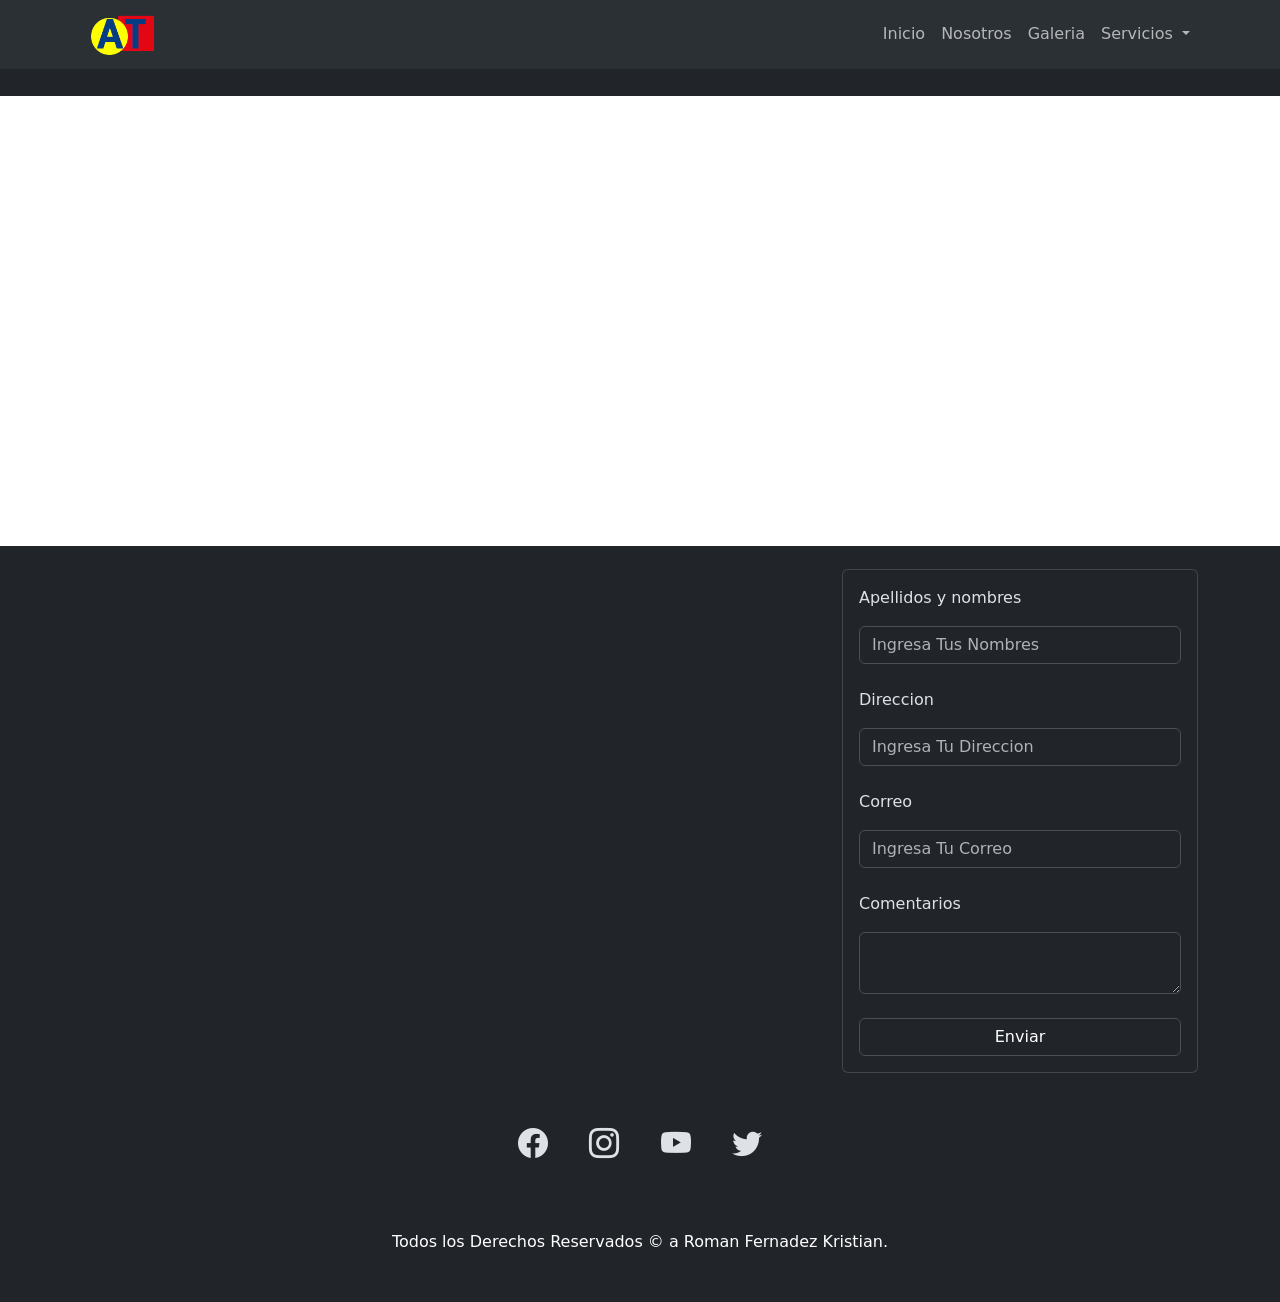
==== contactos.html @ a28e3043 "Add files via upload" ====
<!doctype html>
<html lang="en" data-bs-theme="dark">
    <head>
        <title>Academia Triunfadores</title>
        <!-- Required meta tags -->
        <meta charset="utf-8" />
        <meta name="viewport" content="width=device-width, initial-scale=1" />
        <link rel="stylesheet" href="css/galeria.css">

        <!-- Bootstrap CSS v5.3.8 -->
        <link
            href="https://cdn.jsdelivr.net/npm/bootstrap@5.3.8/dist/css/bootstrap.min.css"
            rel="stylesheet"
            integrity="sha384-sRIl4kxILFvY47J16cr9ZwB07vP4J8+LH7qKQnuqkuIAvNWLzeN8tE5YBujZqJLB"
            crossorigin="anonymous"/>

        <link rel="stylesheet" href="https://cdn.jsdelivr.net/npm/bootstrap-icons@1.13.2/font/bootstrap-icons.min.css">    
    </head>

    <body>
        <nav class="navbar navbar-expand-lg bg-body-tertiary fixed-top">
            <div class="container">
                <a class="navbar-brand" href="#"><img src="img/logo.png" alt="" width="80px"></a>
                <button class="navbar-toggler" type="button" data-bs-toggle="collapse" data-bs-target="#navbarNavDropdown" aria-controls="navbarNavDropdown" aria-expanded="false" aria-label="Toggle navigation">
                <span class="navbar-toggler-icon"></span>
                </button>
                <div class="collapse navbar-collapse d-lg-flex justify-content-end" id="navbarNavDropdown">
                <ul class="navbar-nav">
                    <li class="nav-item">
                    <a class="nav-link " aria-current="page" href="index.html">Inicio</a>
                    </li>
                    <li class="nav-item">
                    <a class="nav-link " href="nosotros.html">Nosotros</a>
                    </li>
                    <li class="nav-item ">
                    <a class="nav-link" href="galeria.html">Galeria</a>
                    </li>
                    <li class="nav-item dropdown">
                    <a class="nav-link dropdown-toggle" href="#" role="button" data-bs-toggle="dropdown" aria-expanded="false">
                        Servicios
                    </a>
                    <ul class="dropdown-menu active">
                        <li><a class="dropdown-item" href="blog.html">Blog</a></li>
                        <li><a class="dropdown-item" href="login.html">Login</a></li>
                        <li><a class="dropdown-item" href="contactos.html">Contactos</a></li>
                    </ul>
                    </li>
                </ul>
                </div>
            </div>
        </nav>

        <div class="mapa mt-5 pt-5">
            <iframe src="https://www.google.com/maps/embed?pb=!1m18!1m12!1m3!1d3902.984152116676!2d-77.06327052410606!3d-11.975598288255659!2m3!1f0!2f0!3f0!3m2!1i1024!2i768!4f13.1!3m3!1m2!1s0x9105ce4a73a749b5%3A0x6d47d4c9d6f27266!2sLas%20Sirenitas!5e0!3m2!1ses-419!2spe!4v1794159761015!5m2!1ses-419!2spe" width="100%" height="450" style="border:0;" allowfullscreen="" loading="lazy" referrerpolicy="strict-origin-when-cross-origin"></iframe>
        </div>
        
        <div class="contactos my-3">
            <div class="container">
                <div class="row">
                    <div class="col-lg-8">                        
                    </div>
                    <div class="col-lg-4">
                        <div class="card">
                            <div class="card-body">
                        <form action="envio.php" method="POST">
                            <p>Apellidos y nombres</p>
                            <input type="text" class="form-control" placeholder="Ingresa Tus Nombres" name="nombres">
                            <br>
                            <p>Direccion</p>
                            <input type="text" class="form-control" placeholder="Ingresa Tu Direccion" name="direction">
                            <br>
                            <p>Correo</p>
                            <input type="email" name="correo" id="" placeholder="Ingresa Tu Correo" class="form-control">
                            <br>
                            <p>Comentarios</p>
                            <textarea name="comentarios" id="" cols="30" class="form-control" ></textarea>
                            <br>
                            <button class="form-control bg-dark text-white">Enviar</button>        
                        </div>
                    </div>       
                </div>
            </div>
        </div>

        </main>

        <div class="social bd-dark py-5">
            <div class="redes txt-white text-center" style="font-size: 30px;">
                <i class="bi bi-facebook m-3"></i>
                <i class="bi bi-instagram m-3"></i>
                <i class="bi bi-youtube m-3"></i>
                <i class="bi bi-twitter m-3"></i>
            </div>
        </div>

        <footer class="bg-dark text-white py-3">
            <div class="container">
                <p class="text-center">Todos los Derechos Reservados &copy; a Roman Fernadez Kristian.</p>
            </div>
        </footer>
        <!-- Bootstrap JavaScript Bundle (includes Popper) -->
        <script
            src="https://cdn.jsdelivr.net/npm/bootstrap@5.3.8/dist/js/bootstrap.bundle.min.js"
            integrity="sha384-FKyoEForCGlyvwx9Hj09JcYn3nv7wiPVlz7YYwJrWVcXK/BmnVDxM+D2scQbITxI"
            crossorigin="anonymous"
        ></script>
        <script src="https://code.jquery.com/jquery-3.7.1.js" integrity="sha256-eKhayi8LEQwp4NKxN+CfCh+3qOVUtJn3QNZ0TciWLP4=" crossorigin="anonymous"></script>
    
        <script>
            /*MOSTRAR GALERIA*/
            $(".img-galeria").click(function(a){
                let img=a.target.src;
                let modelo='<div class="modelo"><img src=" '+img+' " alt="" class="img-modelo"><div class="cerrar">X</div></div>';
            $("body, html").append(modelo);
            
            /*BOTON CERRAR*/
            $(".cerrar").click(function(){
                $(".modelo").remove();
            })

            /*CERRAR CON TECLA ESCAPE*/
            $("body, html").keyup(function(e){
                if(e.which==27){
                    $(".modelo").remove();
                }
            })
        });

            
        </script>
    </body>
</html>
---- css/galeria.css ----
section{
    width: 80%;
    margin: auto;
    display: flex;
    flex-wrap: wrap;
    justify-content: space-between;
}
.img-galeria{
    width: 22%;
    margin-bottom: 10px;
}

/* ESTILOS PARA EL MODELO */
.modelo{
    width: 100%;
    height: 100%;
    position: fixed;
    z-index: 1000000;
    background: rgba(0, 0, 0, 0.5);
    top: 0;
    left: 0;
    display: flex;
    align-content: center;

}
.img-modelo{
    width: 450px;
    display: block;
    margin: auto;
}
.cerrar{
    font-size: 40px;
    color: white;
    cursor: pointer;
}
/* MEDIA QUERIS PARA TABLETS */
@media only screen and (max-width:980px){
    section{
        width: 90%;
    }
    .img-galeria{
        width: 45%;
    }
}

/* MEDIA QUERIS PARA CELULARES */
@media only screen and (max-width:480px){
    section{
        width: 98%;
    }
    .img-galeria{
        width: 100%;
    }
}
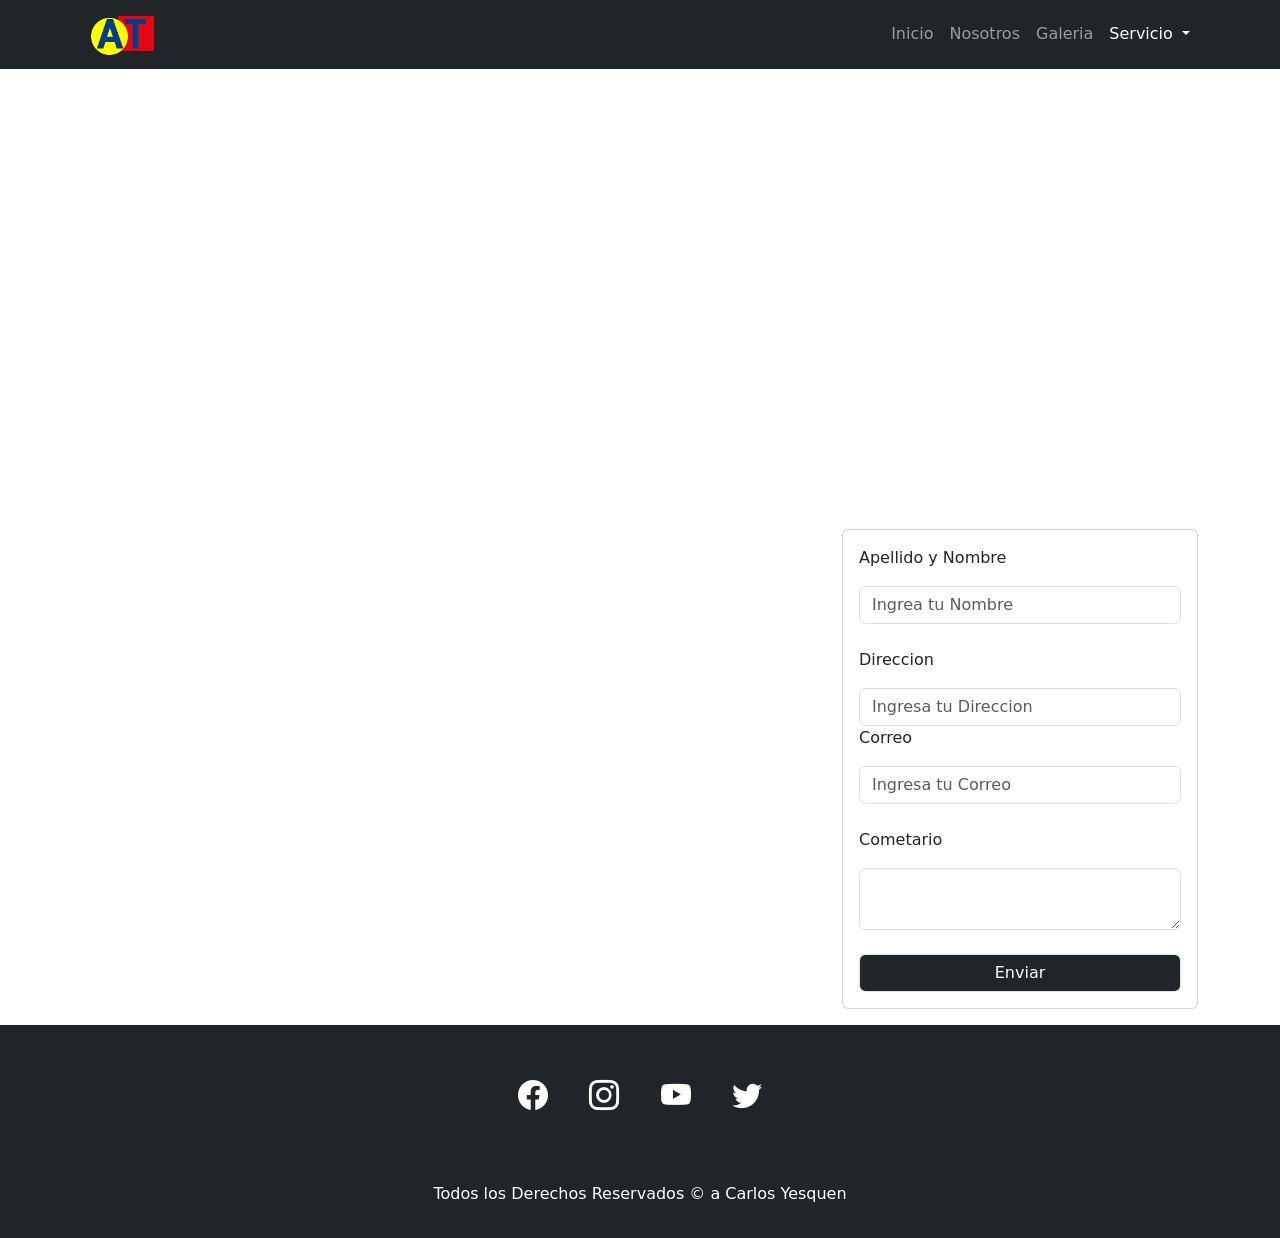
==== commit a3110579: "Update contactos.html" ====
--- a/contactos.html
+++ b/contactos.html
@@ -1,5 +1,5 @@
 <!doctype html>
-<html lang="en" data-bs-theme="dark">
+<html lang="en" data-bs-theme="light">
     <head>
         <title>Academia Triunfadores</title>
         <!-- Required meta tags -->
@@ -11,122 +11,121 @@
         <link
             href="https://cdn.jsdelivr.net/npm/bootstrap@5.3.8/dist/css/bootstrap.min.css"
             rel="stylesheet"
-            integrity="sha384-sRIl4kxILFvY47J16cr9ZwB07vP4J8+LH7qKQnuqkuIAvNWLzeN8tE5YBujZqJLB"
-            crossorigin="anonymous"/>
-
-        <link rel="stylesheet" href="https://cdn.jsdelivr.net/npm/bootstrap-icons@1.13.2/font/bootstrap-icons.min.css">    
+            integrity="sha384-sRIl4kxILFvY47J16cr9ZwB07vP4J8+LH7qKQnuqkuIAvNWLzeN8tE5YBujZqJLB"crossorigin="anonymous">
+        <link rel="stylesheet" href="https://cdn.jsdelivr.net/npm/bootstrap-icons@1.10.5/font/bootstrap-icons.min.css">
     </head>
 
     <body>
-        <nav class="navbar navbar-expand-lg bg-body-tertiary fixed-top">
-            <div class="container">
-                <a class="navbar-brand" href="#"><img src="img/logo.png" alt="" width="80px"></a>
-                <button class="navbar-toggler" type="button" data-bs-toggle="collapse" data-bs-target="#navbarNavDropdown" aria-controls="navbarNavDropdown" aria-expanded="false" aria-label="Toggle navigation">
-                <span class="navbar-toggler-icon"></span>
-                </button>
-                <div class="collapse navbar-collapse d-lg-flex justify-content-end" id="navbarNavDropdown">
-                <ul class="navbar-nav">
-                    <li class="nav-item">
-                    <a class="nav-link " aria-current="page" href="index.html">Inicio</a>
-                    </li>
-                    <li class="nav-item">
-                    <a class="nav-link " href="nosotros.html">Nosotros</a>
-                    </li>
-                    <li class="nav-item ">
-                    <a class="nav-link" href="galeria.html">Galeria</a>
-                    </li>
-                    <li class="nav-item dropdown">
-                    <a class="nav-link dropdown-toggle" href="#" role="button" data-bs-toggle="dropdown" aria-expanded="false">
-                        Servicios
-                    </a>
-                    <ul class="dropdown-menu active">
-                        <li><a class="dropdown-item" href="blog.html">Blog</a></li>
-                        <li><a class="dropdown-item" href="login.html">Login</a></li>
-                        <li><a class="dropdown-item" href="contactos.html">Contactos</a></li>
-                    </ul>
-                    </li>
-                </ul>
+        <nav class="navbar navbar-expand-lg bg-dark navbar-dark fixed-top">
+  <div class="container">
+    <a class="navbar-brand" href="#"><img src="img/logo.png" alt="" width="80px"></a>
+    <button class="navbar-toggler" type="button" data-bs-toggle="collapse" data-bs-target="#navbarNavDropdown" aria-controls="navbarNavDropdown" aria-expanded="false" aria-label="Toggle navigation">
+      <span class="navbar-toggler-icon"></span>
+    </button>
+    <div class="collapse navbar-collapse d-lg-flex justify-content-end" id="navbarNavDropdown">
+      <ul class="navbar-nav">
+        <li class="nav-item">
+          <a class="nav-link " aria-current="page" href="index.html">Inicio</a>
+        </li>
+        <li class="nav-item">
+          <a class="nav-link " href="nosotros.html">Nosotros</a>
+        </li>
+        <li class="nav-item">
+          <a class="nav-link " href="galeria.html">Galeria</a>
+        </li>
+        <li class="nav-item dropdown">
+          <a class="nav-link dropdown-toggle  active" href="#" role="button" data-bs-toggle="dropdown" aria-expanded="false">
+            Servicio
+          </a>
+          <ul class="dropdown-menu ">
+            <li><a class="dropdown-item" href="blog.html">Blog</a></li>
+            <li><a class="dropdown-item" href="login.html">Login</a></li>
+            <li><a class="dropdown-item" href="contactos.html">Contactos</a></li>
+          </ul>
+        </li>
+      </ul>
+    </div>
+  </div>
+</nav>
+<div class="mapa mt-5 pt-2">
+    <iframe src="https://www.google.com/maps/embed?pb=!1m18!1m12!1m3!1d3901.9644237062967!2d-77.03542101480787!3d-12.0459688114204!2m3!1f0!2f0!3f0!3m2!1i1024!2i768!4f13.1!3m3!1m2!1s0x9105c8b5d5aa7eb1%3A0x16061e0b481e22aa!2sPlaza%20Mayor%20de%20Lima!5e0!3m2!1ses-419!2spe!4v1794118122543!5m2!1ses-419!2spe" width="100%" height="450" style="border:0;" allowfullscreen="" loading="lazy" referrerpolicy="strict-origin-when-cross-origin"></iframe>
+</div>
+<div class="contactos my-3">
+    <div class="container">
+        <div class="row">
+            <div class="col-lg-8">
+            </div>
+            <div class="col-lg-4">
+                <div class="card">
+                    <div class="card-body">
+
+                <form action="envio.php" method="POST">
+                    <p>Apellido y Nombre</p>
+                    <input type="text" class="form-control" placeholder="Ingrea tu Nombre"name="nombres">
+                    <br>
+                    <p>Direccion</p>
+                    <input type="text" class="form-control" placeholder="Ingresa tu Direccion"name="direction">
+                    <p>Correo</p>
+                    <input type="email" name="correo" id="" placeholder="Ingresa tu Correo" class="form-control">
+                    <br>
+                    <p>Cometario</p>
+                    <textarea name="comentarios" id="" cols="30"  class="form-control" ></textarea>
+                    <br>
+                    <button class="form-control bg-dark text-white">Enviar</button>
+
+                </form>
+                </div>
                 </div>
             </div>
-        </nav>
 
-        <div class="mapa mt-5 pt-5">
-            <iframe src="https://www.google.com/maps/embed?pb=!1m18!1m12!1m3!1d3902.984152116676!2d-77.06327052410606!3d-11.975598288255659!2m3!1f0!2f0!3f0!3m2!1i1024!2i768!4f13.1!3m3!1m2!1s0x9105ce4a73a749b5%3A0x6d47d4c9d6f27266!2sLas%20Sirenitas!5e0!3m2!1ses-419!2spe!4v1794159761015!5m2!1ses-419!2spe" width="100%" height="450" style="border:0;" allowfullscreen="" loading="lazy" referrerpolicy="strict-origin-when-cross-origin"></iframe>
         </div>
-        
-        <div class="contactos my-3">
-            <div class="container">
-                <div class="row">
-                    <div class="col-lg-8">                        
-                    </div>
-                    <div class="col-lg-4">
-                        <div class="card">
-                            <div class="card-body">
-                        <form action="envio.php" method="POST">
-                            <p>Apellidos y nombres</p>
-                            <input type="text" class="form-control" placeholder="Ingresa Tus Nombres" name="nombres">
-                            <br>
-                            <p>Direccion</p>
-                            <input type="text" class="form-control" placeholder="Ingresa Tu Direccion" name="direction">
-                            <br>
-                            <p>Correo</p>
-                            <input type="email" name="correo" id="" placeholder="Ingresa Tu Correo" class="form-control">
-                            <br>
-                            <p>Comentarios</p>
-                            <textarea name="comentarios" id="" cols="30" class="form-control" ></textarea>
-                            <br>
-                            <button class="form-control bg-dark text-white">Enviar</button>        
-                        </div>
-                    </div>       
-                </div>
-            </div>
-        </div>
+    </div>
+</div>
 
-        </main>
+<div class="social bg-dark py-5">
+    <div class="redes text-white text-center" style="font-size: 30px;">
+        <i class="bi bi-facebook m-3"></i>
+        <i class="bi bi-instagram m-3"></i>
+        <i class="bi bi-youtube m-3"></i>
+        <i class="bi bi-twitter m-3"></i>
+    </div>
+</div>
 
-        <div class="social bd-dark py-5">
-            <div class="redes txt-white text-center" style="font-size: 30px;">
-                <i class="bi bi-facebook m-3"></i>
-                <i class="bi bi-instagram m-3"></i>
-                <i class="bi bi-youtube m-3"></i>
-                <i class="bi bi-twitter m-3"></i>
-            </div>
-        </div>
+
 
         <footer class="bg-dark text-white py-3">
             <div class="container">
-                <p class="text-center">Todos los Derechos Reservados &copy; a Roman Fernadez Kristian.</p>
+                <p class="text-center">Todos los Derechos Reservados &copy; a Carlos Yesquen</p>
             </div>
         </footer>
         <!-- Bootstrap JavaScript Bundle (includes Popper) -->
         <script
             src="https://cdn.jsdelivr.net/npm/bootstrap@5.3.8/dist/js/bootstrap.bundle.min.js"
             integrity="sha384-FKyoEForCGlyvwx9Hj09JcYn3nv7wiPVlz7YYwJrWVcXK/BmnVDxM+D2scQbITxI"
-            crossorigin="anonymous"
-        ></script>
+            crossorigin="anonymous">
+        </script>
+
         <script src="https://code.jquery.com/jquery-3.7.1.js" integrity="sha256-eKhayi8LEQwp4NKxN+CfCh+3qOVUtJn3QNZ0TciWLP4=" crossorigin="anonymous"></script>
-    
         <script>
-            /*MOSTRAR GALERIA*/
             $(".img-galeria").click(function(a){
                 let img=a.target.src;
-                let modelo='<div class="modelo"><img src=" '+img+' " alt="" class="img-modelo"><div class="cerrar">X</div></div>';
-            $("body, html").append(modelo);
-            
-            /*BOTON CERRAR*/
-            $(".cerrar").click(function(){
+                let modelo='<div class="modelo"><img src="'+img+' " alt="" class="img-modelo"><div class="cerrar">x </div></div>';
+            $("body,html").append(modelo);
+
+            /* bootn cerrar*/
+             $(".cerrar").click(function(){
                 $(".modelo").remove();
-            })
+             })
+            /*Tecla escape para eliminar imagen*/
+             $(window).keyup(function(e){
+                if(e.which==27){
+                    $(".modelo").hide();
 
-            /*CERRAR CON TECLA ESCAPE*/
-            $("body, html").keyup(function(e){
-                if(e.which==27){
-                    $(".modelo").remove();
                 }
-            })
-        });
+             })
 
-            
+            });
+
         </script>
     </body>
 </html>
--- a/css/galeria.css
+++ b/css/galeria.css
@@ -4,36 +4,41 @@
     display: flex;
     flex-wrap: wrap;
     justify-content: space-between;
+
 }
 .img-galeria{
-    width: 22%;
+    width:22%;
     margin-bottom: 10px;
+
 }
-
-/* ESTILOS PARA EL MODELO */
+/* estilos para el modelo */
 .modelo{
     width: 100%;
     height: 100%;
     position: fixed;
     z-index: 1000000;
     background: rgba(0, 0, 0, 0.5);
-    top: 0;
+    top:0;
     left: 0;
     display: flex;
     align-content: center;
+
 
 }
 .img-modelo{
     width: 450px;
     display: block;
     margin: auto;
+
 }
 .cerrar{
     font-size: 40px;
     color: white;
     cursor: pointer;
+    
+    
 }
-/* MEDIA QUERIS PARA TABLETS */
+/* Mediaqueri para tablets */
 @media only screen and (max-width:980px){
     section{
         width: 90%;
@@ -42,8 +47,7 @@
         width: 45%;
     }
 }
-
-/* MEDIA QUERIS PARA CELULARES */
+/* Mediaqueri para celular */
 @media only screen and (max-width:480px){
     section{
         width: 98%;
@@ -51,4 +55,4 @@
     .img-galeria{
         width: 100%;
     }
-}+}
